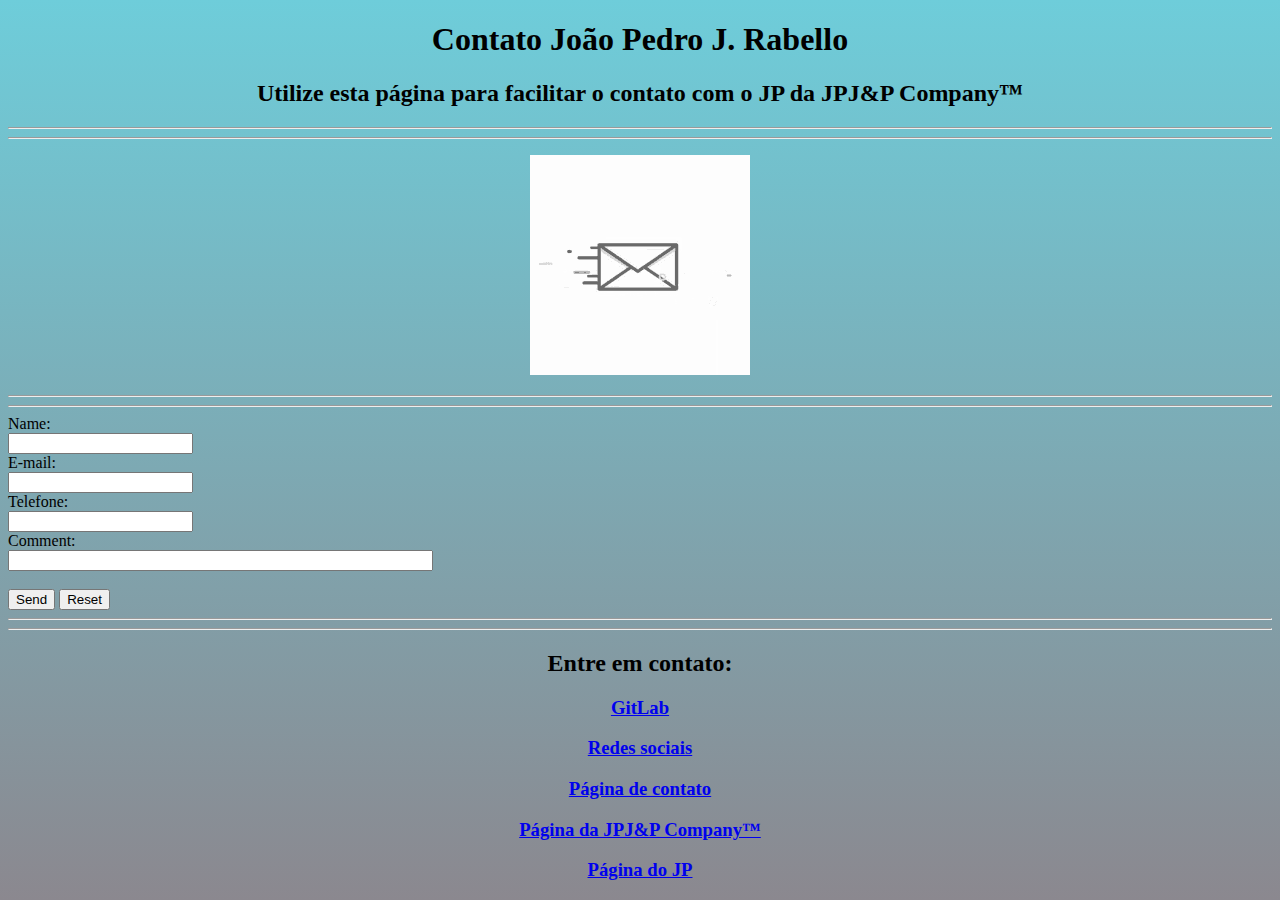
==== ContatoJoaoPedro.html @ 022dc490 "faltando_detalhes" ====
<!DOCTYPE html>
<html lang="pt-br">
<head>

    <style>
        html{
            min-height: 100%; 
            }
        body{
            background: -webkit-linear-gradient(#6ecdda, #8b888f); 
            background: -o-linear-gradient(#6ecdda, rgb(139, 136, 143)); 
            background: -moz-linear-gradient(#6ecdda, #8b888f); 
            background: linear-gradient(#6ecdda, #8b888f); 
            background-color: #6ecdda; 
            }
    </style>

    <meta charset="UTF-8">
    <meta http-equiv="X-UA-Compatible" content="IE=edge">
    <meta name ="description" content="Bem vindo à pagina de contato do JP da JPJ&P Company™">
    <meta name ="keywords" content="Pagina de contato, contato, João Pedro, JP, JPJ&P Company™">
    <meta name ="copyright" content="JPJ&P Company™">
    <meta name ="author" content="João Pedro J. Rabello">
    <meta name="viewport" content="width=device-width, initial-scale=1.0">
    <title>Contato João Pedro J. Rabello</title>
</head>
<body>
    <h1 style= "text-align: center;">Contato João Pedro J. Rabello</h1>
    <h2 style= "text-align: center;">Utilize esta página para facilitar o contato com o JP da JPJ&P Company™</h2>

    <hr><hr>
    <p style = "text-align: center;"> <img src = "mail-download.gif" alt = "mail"> </p>

    <hr><hr>
    <form action="jpjrabello@gmail.com" method="post" enctype="text/plain">
        Name:<br>
        <input type="text" name="name"><br>
        E-mail:<br>
        <input type="text" name="mail"><br>
        Telefone:<br>
        <input type="number" name="telefone"><br>
        Comment:<br>
        <input type="text" name="comment" size="50"><br><br>
        <input type="submit" value="Send">
        <input type="reset" value="Reset">
        </form>



    <hr><hr>
    <footer>
        <h2 style= "text-align: center;">Entre em contato:</h2>
        <h3 style= "text-align: center;"><a href="https://gitlab.com/JPJRabello" a>GitLab</a></h2>
        <h3 style= "text-align: center;"><a href="https://www.facebook.com/" a>Redes sociais</a></h2>
        <h3 style= "text-align: center;"><a href="ContatoJoaoPedro.html" a>Página de contato</a></h3>
        <h3 style= "text-align: center;"><a href="index.html" a>Página da JPJ&P Company™</a></h3>
        <h3 style= "text-align: center;"><a href="JoaoPedroRabello.html" a>Página do JP</a></h3>
    </footer>

</body>
</html>
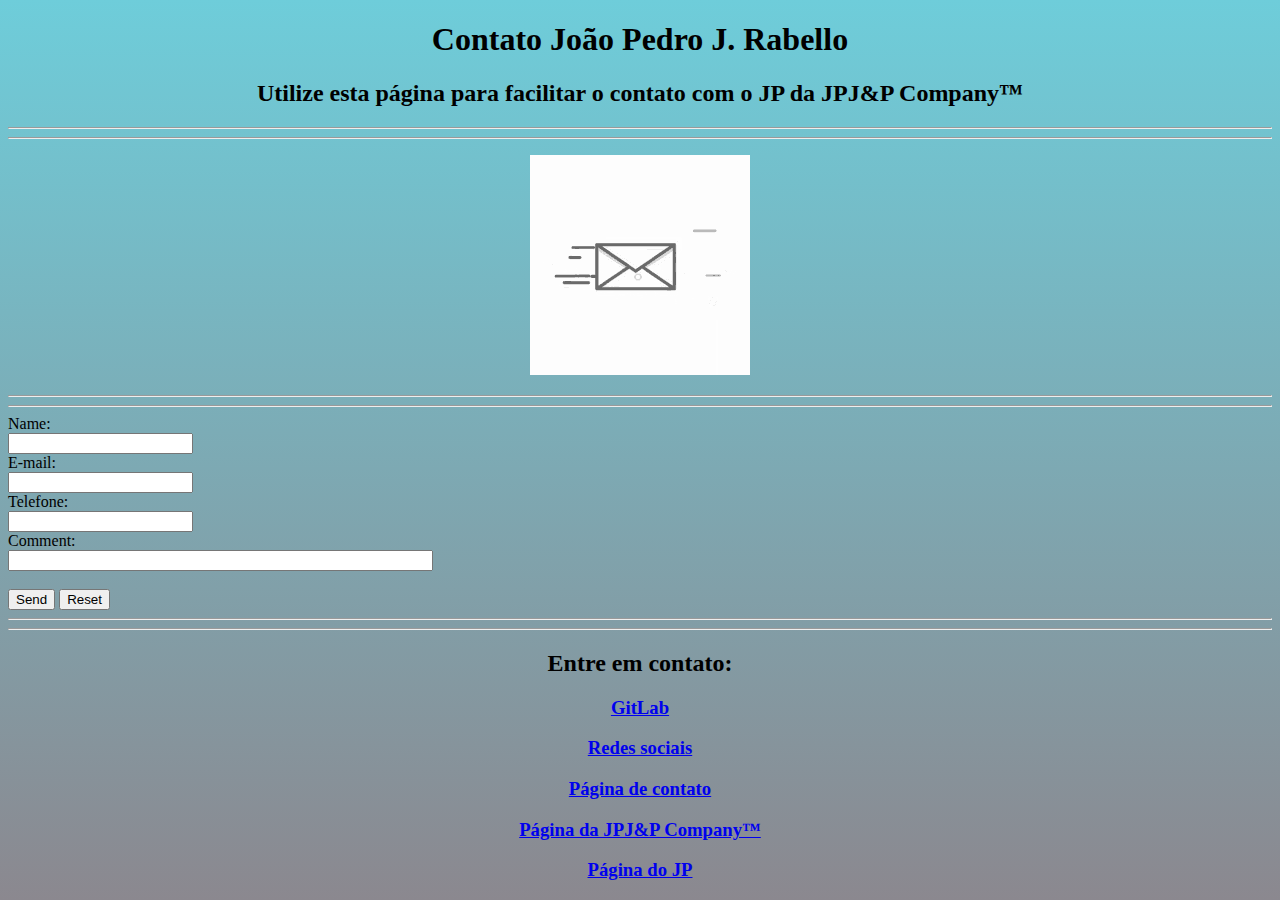
==== commit a915daef: "Perto_do_fim" ====
--- a/ContatoJoaoPedro.html
+++ b/ContatoJoaoPedro.html
@@ -24,15 +24,19 @@
     <meta name="viewport" content="width=device-width, initial-scale=1.0">
     <title>Contato João Pedro J. Rabello</title>
 </head>
+
 <body>
     <h1 style= "text-align: center;">Contato João Pedro J. Rabello</h1>
     <h2 style= "text-align: center;">Utilize esta página para facilitar o contato com o JP da JPJ&P Company™</h2>
 
-    <hr><hr>
-    <p style = "text-align: center;"> <img src = "mail-download.gif" alt = "mail"> </p>
+    
 
     <hr><hr>
-    <form action="jpjrabello@gmail.com" method="post" enctype="text/plain">
+    <p style = "text-align: center;"> <img src = "mail-download.gif" alt = "enviamail"> </p>
+
+    <hr><hr>
+    <!-- formulario dos itens-->
+    <form action="mailto:jpjrabello@gmail.com" method="GET" enctype="text/plain">
         Name:<br>
         <input type="text" name="name"><br>
         E-mail:<br>
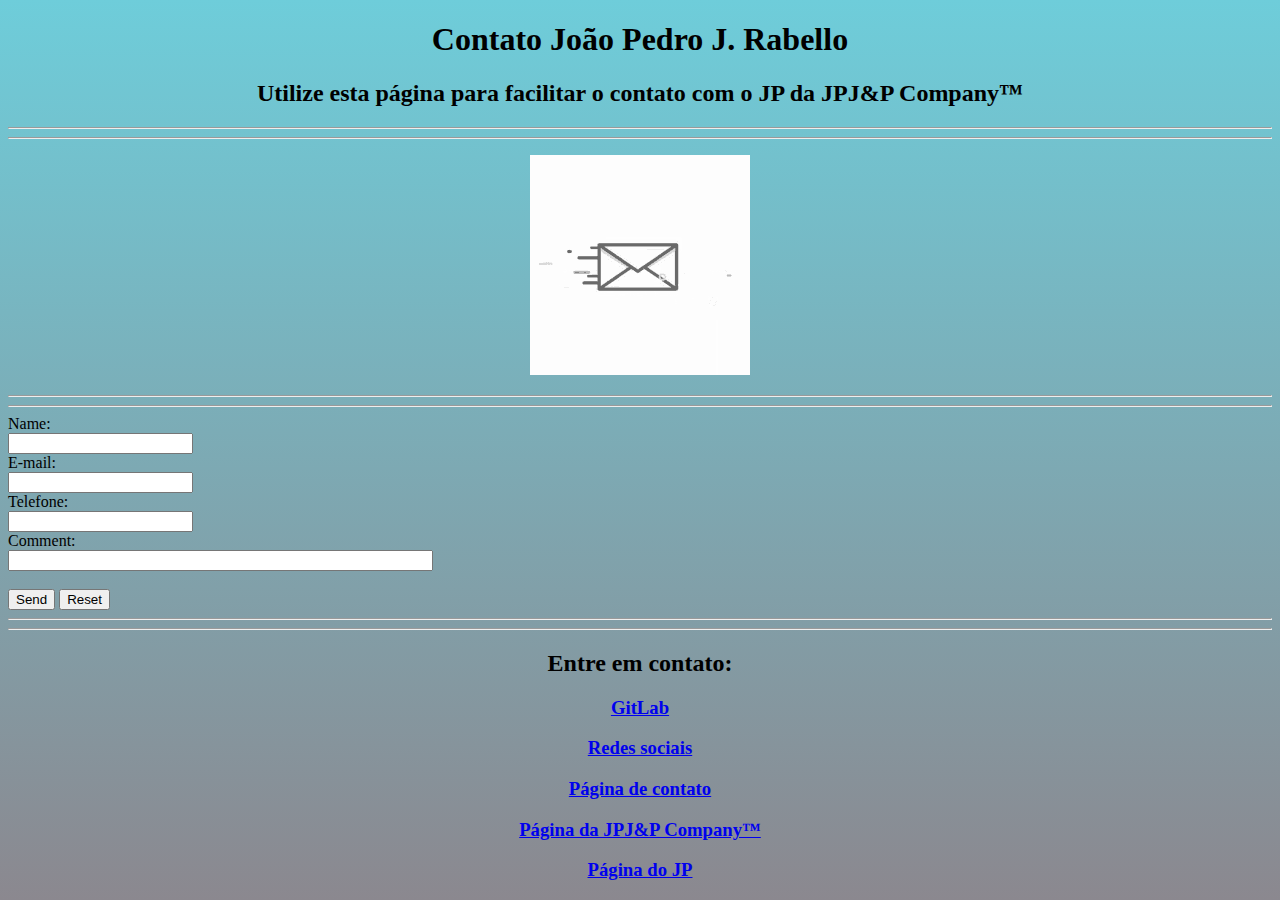
==== commit d5d917d7: "começo do fim" ====
--- a/ContatoJoaoPedro.html
+++ b/ContatoJoaoPedro.html
@@ -36,7 +36,7 @@
 
     <hr><hr>
     <!-- formulario dos itens-->
-    <form action="mailto:jpjrabello@gmail.com" method="GET" enctype="text/plain">
+    <form action="mailto:jpjrabello@gmail.com" method="post" enctype="text/plain">
         Name:<br>
         <input type="text" name="name"><br>
         E-mail:<br>
